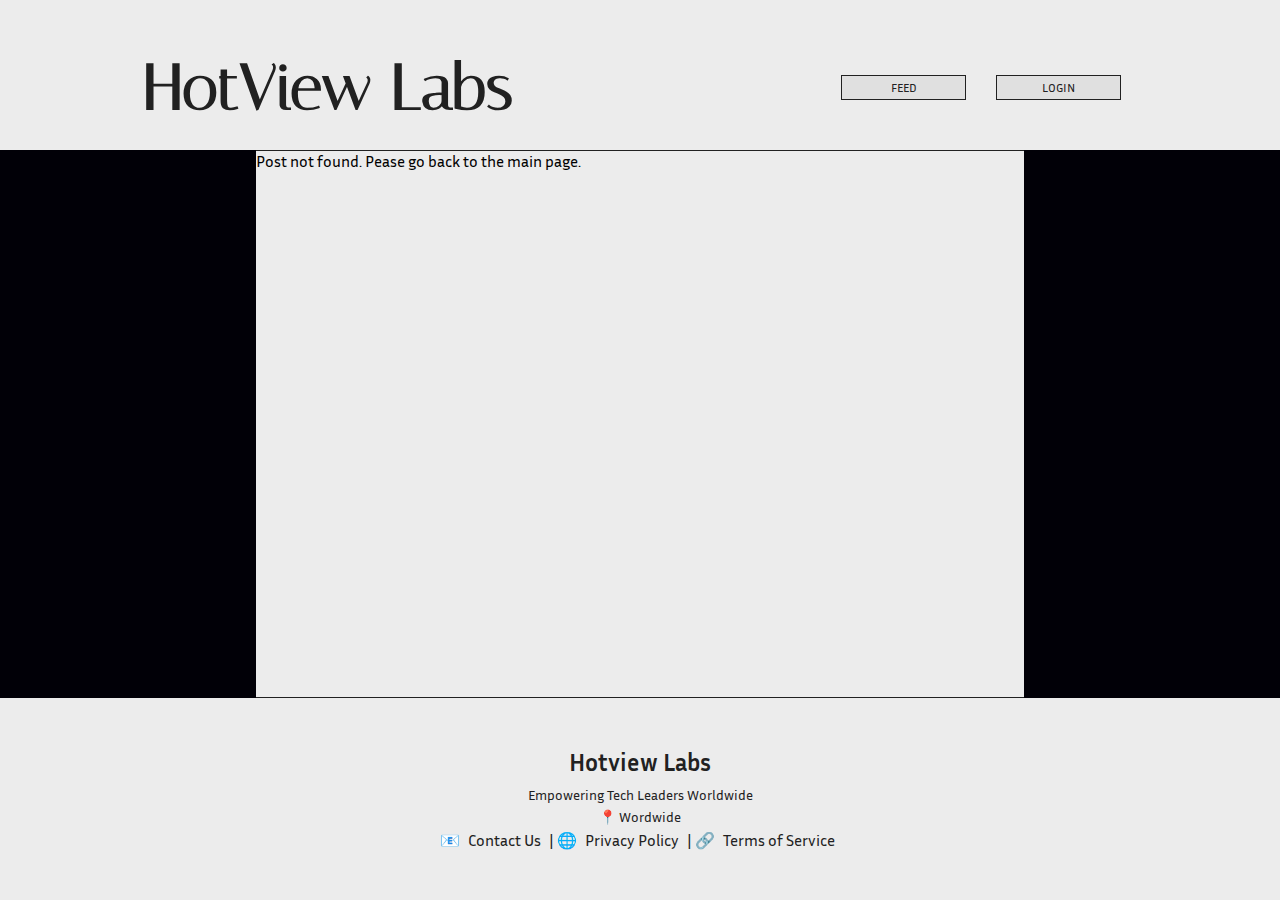
==== post/index.html @ ea55b3c6 "Update index.html" ====
<!DOCTYPE html>
<html lang="en">
<head>
    <meta charset="UTF-8">
    <meta name="viewport" content="width=device-width, initial-scale=1.0">
    <link href="https://fonts.googleapis.com/css2?family=Inria+Sans:wght@300;400;700&display=swap" rel="stylesheet">
    <link href="https://fonts.googleapis.com/css2?family=Italiana&display=swap" rel="stylesheet">
    <link rel="icon" href="/assets/greentech-xxl-light.png">
    <link rel="stylesheet" href="/style.css">
    <script src="../js/post.js"></script>
    <title>HotView Labs</title>
</head>

<body> 
    <header>
        <div class="logo">
            <a href="../"><h3>HotView Labs</h3></a>
        </div>
        <nav class="nav-buttons">
            <a href="/">FEED</a>
            <a href="/add-post.html" id="post-btn">POST</a>
            <a href="/account/login.html">LOGIN</a>
        </nav>
    </header>

    <main>
        <div id="post-container"></div>
    </main>

    <script src="post.js"></script>
    <footer class="footer">
        <div class="footer-content">
            <h2>Hotview Labs</h2>
            <p>Empowering Tech Leaders Worldwide</p>
            <p>📍 Wordwide</p>
            <div class="footer-links">
                📧 <a href="#">Contact Us</a> |
                🌐 <a href="#">Privacy Policy</a> |
                🔗 <a href="#">Terms of Service</a>
            </div>
        </div>
    </footer>
</body>
</html>
---- style.css ----
* {
    margin: 0;
    padding: 0;
    box-sizing: border-box;
    font-family: 'Inria Sans', sans-serif;
}

html, body {
    height: 100%;
}

::-webkit-scrollbar {
    display: none;
}

body {
    /* background: #0c0c0c; */
    background: #010007;
    /* background: rgb(0, 0, 15); */
    /* background: radial-gradient(circle at top left, rgb(4, 0, 37), rgb(6, 6, 8), rgb(44, 0, 17)); */
    display: flex;
    flex-direction: column;
}

.logo a {
    text-decoration: none;
}

header {
    display: flex;
    align-items: center;
    height: 150px;
    background: #ECECEC;
    padding: 0 20px;
    justify-content: space-between;
}

.logo {
    background: #ECECEC;
    margin-left: 10%;
    padding-top: 2%;
}

.logo h3 {
    color: #212121;
    background: #ECECEC;
    font-size: 64px;
    font-family: 'Italiana', serif;
}

nav {
    background: #ECECEC;
    display: flex;
    margin-right: 10%;
    padding-top: 2%;
}

nav a {
    display: inline-block;
    text-align: center;
    justify-content: center;
    align-items: center;
    color: #212121;
    background: #E0E0E0;
    border: 1px solid #212121;
    width: 125px;
    height: 25px;
    margin: 15px;
    padding: 4px;
    font-size: 12px;
    text-decoration: none;
    font-family: 'Inria Sans', sans-serif;
    transition: all 0.3s ease;
}

.active {
    background: #212121;
    color: #ECECEC;
}

nav a:hover {
    background: #D9D9D9;
}

.active:hover {
    background: #0c0c0c !important;
    color: #ECECEC !important;
}

.nav-buttons img {
    height: 15px;
}

#post-btn {
    display: none;
}

main {
    flex: 1;
    background: #ECECEC;
    justify-content: center;
    margin: 0 20%;
    border-top: 1px solid #212121;
    border-bottom: 1px solid #212121;
}

.footer {
    background: #ECECEC;
    text-align: center;
    padding: 50px;
    color: #212121;
}

.footer-content h2 {
    font-size: 24px;
    margin-bottom: 10px;
}

.footer-content p {
    margin: 5px 0;
    font-size: 14px;
}

.footer-links a {
    text-decoration: none;
    color: #212121;
    margin: 0 5px;
}

.footer-links a:hover {
    text-decoration: underline;
}

.footer-content p:last-child {
    margin-top: 15px;
    font-size: 12px;
}

.default-btn {
    justify-content: center;
    background: #E0E0E0;
    padding: 5px;
    border: 1px solid #212121;
    width: 75px;
    margin: 0 25px 25px;
    cursor: pointer;
    border-radius: 3px;
}

.content {
    display: flex;
    flex-direction: column;
    justify-content: center;
    gap: 20px;
    padding: 20px;
}

article {
    display: block;
    gap: 20px;
    margin: 15px 15%;
    background: #ECECEC;
    border-radius: 5px;
    border: 1px solid #C6C0C0;
    box-shadow: 0 4px 6px rgba(0, 0, 0, 0.1);
    cursor: pointer;
}

article a {
    text-decoration: none;
}

article:hover {
    background: #dfdfdf;
}

article img {
    width: 100%;
    margin: 0;
    height: 175px;
    object-fit: cover;
    border-top-right-radius: 5px;
    border-top-left-radius: 5px;
}

article .text {
    flex: 1;
}

article .text h2 {
    font-size: 24px;
    color: #212121;
    margin: 10px 0 20px 25px;
}

article .text p {
    font-size: 14px;
    line-height: 1.6;
    color: #212121;
    margin: 0 250px 40px 25px;
}

article a {
    text-decoration: none;
}

.author {
    color: rgb(68, 68, 68) !important;
}

#read-more {
    display: block;
    margin: 20px auto;
    padding: 10px 30px;
    font-size: 14px;
    border: 1px solid #212121;
    background: #E0E0E0;
    cursor: pointer;
    border-radius: 5px;
}

#read-more:hover {
    background: #D9D9D9;;
}

.login {
    justify-content: center;
    padding: 10%;
}

.login-container {
    background: #ECECEC;
    height: 400px;
    width: 450px;
    margin: 0 auto;
    border: 1px solid #C6C0C0;
    border-radius: 5px;
}

.register-container {
    background: #ECECEC;
    width: 450px;
    margin: 0 auto;
    border: 1px solid #C6C0C0;
    border-radius: 5px;
}

.login-container h2,
.register-container h2 {
    text-align: center;
    margin: 25px;
    font-size: 28px;
}

.register-container p {
    color: #212121;
    text-align: center;
    margin: 10px 0 5px;
}

.login-form {
    display: block;
    color: #5A5A5A;
    margin: 10%;
}

#registerForm {
    display: block;
    color: #5A5A5A;
    margin: 10%;
}

.register-container a {
    text-decoration: none;
    color: #212121;
}


.login-form a {
    text-decoration: none;
}

.star {
    color: #BD5757;
}

.login-form button {
    display: block;
    margin-bottom: 5px;
    width: 100%;
    padding: 7px;
    border-radius: 5px;
    cursor: pointer;
    box-shadow: 0 4px 6px rgba(0, 0, 0, 0.1);
    transition: all 0.2s ease;
}

.login-button {
    background: #212121;
    color: #ECECEC;
    border: none;
    font-weight: bold;
    font-size: 14px;
}

.login-button:hover {
    background: #0c0c0c;
}

.signup-button {
    border: 1px solid #8C8C8C;
    font-weight: bold;
    font-size: 14px;
}

.signup-button:hover {
    background: #D9D9D9;
}

.form-group {
    margin-bottom: 15px;
}

.form-group label {
    display: block;
    margin-bottom: 5px;
}

.form-group input {
    border-radius: 5px;
    width: 100%;
    border: 1px solid #8C8C8C;
    padding: 10px;
}

.login-result {
    width: 100%;
    text-align: center;
}

.error-message {
    display: none;
    background: #FF9797;
    color: #ECECEC;
    padding: 5px;
    border: 1px solid #8C8C8C;
    border-radius: 5px;
}

.success-message {
    display: none;
    background: #97FF9E;
    color: #ECECEC;
    padding: 5px;
    border: 1px solid #8C8C8C;
    border-radius: 5px;
}

.blog-post-1 {
    margin: 5% auto;
    border: 1px solid #C6C0C0;
    width: 80%;
    border-radius: 5px;
    box-shadow: 0 4px 6px rgba(0, 0, 0, 0.1);
    color: #212121;
}

.blog-post-1 img {
    object-fit: cover;
    width: 100%;
    height: 300px;
    border-top-left-radius: 5px;
    border-top-right-radius: 5px;
}

.blog-post-1 h2 {
    margin: 5% 0 5% 10%;
}

.blog-post-1 p {
    margin: 2% 10%;
}

.create-blog-container {
    margin: 10% auto;
    width: 80%;
    border: 1px solid #C6C0C0;
    border-radius: 5px;
    box-shadow: 0 4px 6px rgba(0, 0, 0, 0.1);
}

.create-blog {
    margin: 5% 0 5% 10%;
}

.create-form label {
    display: block;
    color: #212121;
    font-weight: bold;
    margin: 5% 0 10px;
}

.create-form input {
    padding: 10px;
    border: 1px solid #212121;
    border-radius: 5px;
}

.create-form textarea {
    padding: 10px;
    border: 1px solid #212121;
    border-radius: 5px;
    margin-bottom: 20px;
}

#paragraph {
    width: 80%;
    height: 150px;
}

.image-upload label {
    display: block;
    font-weight: bold;
}

.image-upload button {
    background: #C3C3C3;
    border: 1px solid #B3B3B3;
    color: #212121;
    padding: 5px;
    margin: 8px 0;
    box-shadow: 0 4px 6px rgba(0, 0, 0, 0.1);
    cursor: pointer;
}

.image-upload button:hover {
    background: #b6b6b6;
    transition: all 0.3s ease;
}

.image-upload img {
    display: flex;
    height: 10px;
    margin-top: 2px;
    flex-direction: row;
}

.success-status,
.error-status {
    display: none;
    align-items: center;
    gap: 5px;
}

.blog-btn {
    display: flex;
    justify-content: flex-end;
    gap: 20px;
    margin-right: 5%;
}

.blog-btn button {
    padding: 8px 45px;
    border-radius: 5px;
    border: 1px solid #212121;
    font-weight: bold;
    cursor: pointer;
    transition: all 0.3s ease;
}

.edit-post {
    background: #212121;
    color: #ECECEC;
}

.edit-post:hover {
    background: #0c0c0c;   
}

.delete-post:hover {
    background: #D9D9D9;
}

#sortOrder {
    font-weight: 600;
}

#hamburger-menu {
    margin: 10px 15% -30px;
    
}

#hamburger-icon {
    font-size: 24px;
    cursor: pointer;
    display: inline-block;
    padding: 10px;
}

#dropdown-menu {
    list-style-type: none;
    margin: 0;
    padding: 0;
    background: #f9f9f9;
    border: 1px solid #212121;
    display: none;
    position: absolute;
    z-index: 1;
}

#dropdown-menu li {
    padding: 10px 20px;
    cursor: pointer;
    border-bottom: 1px solid #212121;
}

#dropdown-menu li:hover {
    background: #f1f1f1;
    color: #212121;
}

#dropdown-menu.visible {
    display: block;
}

.hidden {
    display: none;
}

.ifLoggedIn {
    display: flex;
    justify-content: flex-end;
}

#carousel-container {
    display: flex;
    overflow: hidden;
    width: 100%;
    transition: transform 0.5s ease-in-out;
    height: 420px;
}

.carousel-item {
    flex: 0 0 100%;
    box-sizing: border-box;
    min-height: 420px;
}

.carousel-btn {
    display: flex;
    justify-content: space-between;
    margin: 25px;
}

.carousel-control {
    color: #212121;
    cursor: pointer;
    padding: 8px;
}

.carousel-btn button {
    font-size: 14px;
    border: 1px solid #212121;
    border-radius: 4px;
    background: #E0E0E0;
    padding: 5px;
}

.carousel-btn button:hover {
    background: #D9D9D9;
}

.latest-post {
    display: flex;
    justify-content: center;
    align-items: center;
    text-transform: uppercase;
    margin: 0 0 10px;
    padding: 40px;
    color: #212121;
}

.intro {
    display: block;
    color: #212121;
}

.introduction {
    display: block;
    margin: 50px 15% ;
    color: #212121;
    border-bottom: 1px solid #212121;
    border-top: 1px solid #212121;
}

.intro h2 {
    margin-bottom: 10px;
    background: #010007;
    color: #ECECEC;
    text-align: center;
    text-transform: uppercase;
    padding: 40px;
}

.introduction h3 {
    margin: 50px;
    text-align: center;
    font-weight: 400;
}

.introduction p {
    margin: 30px 0;
}

.introduction h3 span {
    text-decoration: underline;
}

.post {
    display: block;
    gap: 20px;
}

.post img {
    width: 100%;
    margin: 0;
    height: 300px;
    object-fit: cover;
}

.post .text h2 {
    font-size: 36px;
    color: #212121;
    margin: 40px 15% 20px 15%;
}

.post .text p {
    font-size: 18px;
    line-height: 1.6;
    color: #212121;
    margin: 25px 15%;
}

.post .text .author {
    display: flex;
    height: 100px;
    align-items: flex-end;
    margin: 25px;
}

#goHome {
    display: flex;
    justify-content: center;
    margin: 150px auto 0;
    background: #212121;
    color: #ECECEC;
    padding: 10px 30px;
    border: none;
    border-radius: 3px;
    font-size: 18px;
    cursor: pointer;
    box-shadow: 0 4px 6px rgba(0, 0, 0, 0.1);
    transition: all 0.3s ease;
}

#goHome:hover {
    background: #313131;
}

#goHome:active {
    background: #424242;
}

.post-btn a {
    text-decoration: none;
}
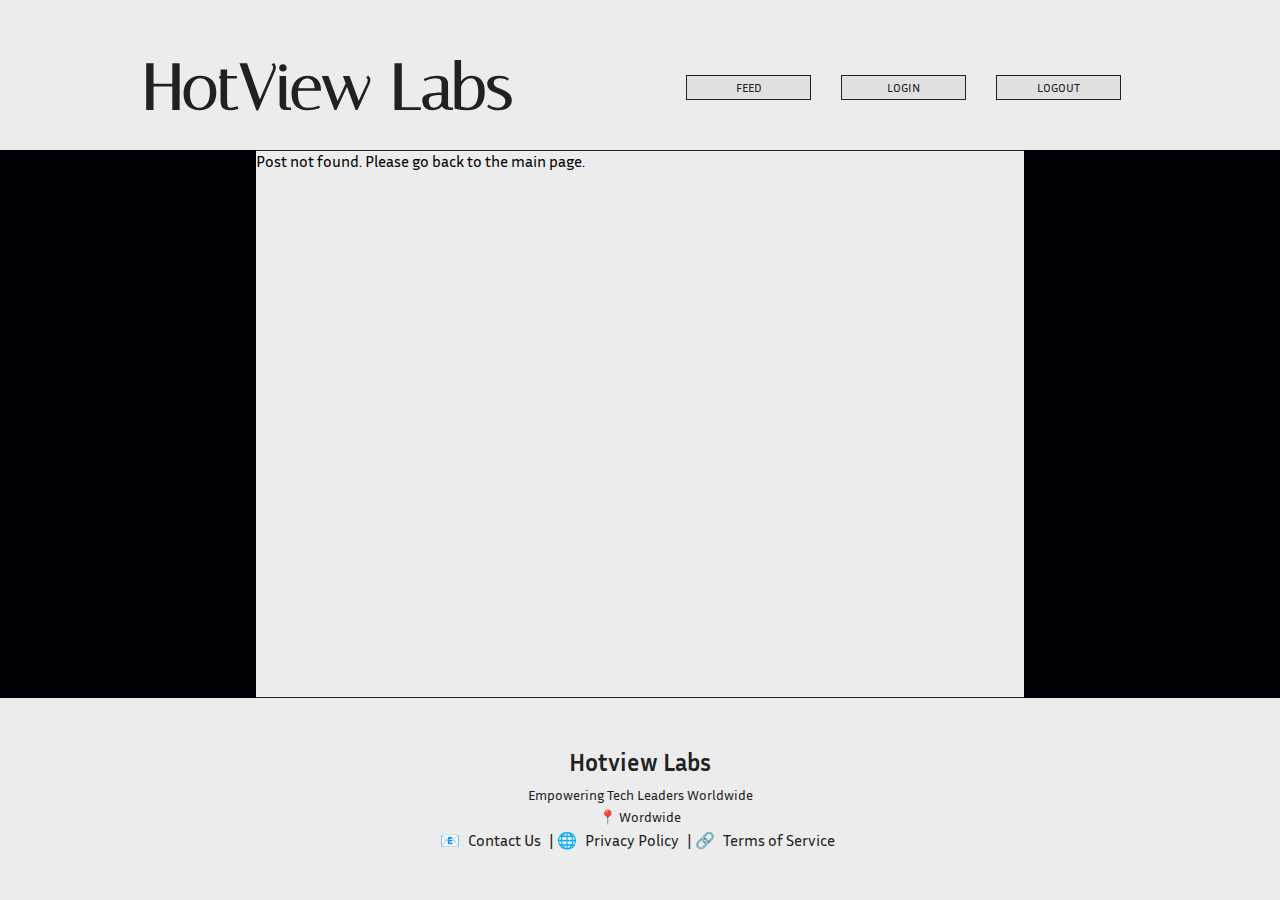
==== commit 8f0c8f9f: "Update post/index.html" ====
--- a/post/index.html
+++ b/post/index.html
@@ -8,6 +8,9 @@
     <link rel="icon" href="/assets/greentech-xxl-light.png">
     <link rel="stylesheet" href="/style.css">
     <script src="../js/post.js"></script>
+    <script src="../js/login.js"></script>
+    <script src="./js/index.js"></script>
+    <script src="./js/logout.js"></script>
     <title>HotView Labs</title>
 </head>
 
@@ -18,8 +21,9 @@
         </div>
         <nav class="nav-buttons">
             <a href="/">FEED</a>
-            <a href="/add-post.html" id="post-btn">POST</a>
-            <a href="/account/login.html">LOGIN</a>
+            <a href="/add-post.html" id="post-btn">ADD POST</a>
+            <a id="loginBtn" href="/account/login.html">LOGIN</a>
+            <a id="logoutBtn" href="/account/login.html">LOGOUT</a>
         </nav>
     </header>
 
--- a/style.css
+++ b/style.css
@@ -600,6 +600,7 @@
     text-align: center;
     text-transform: uppercase;
     padding: 40px;
+    letter-spacing: 5px;
 }
 
 .introduction h3 {
@@ -673,4 +674,97 @@
 
 .post-btn a {
     text-decoration: none;
+}
+
+@media (max-width: 768px) {
+    body {
+        background: #212121;
+    }
+
+    .logo h3 {
+        font-size: 16px;
+        width: 140px;
+    }
+
+    .intro h2 {
+        font-size: 18px;
+        width: 100%;
+    }
+
+    .latest-post {
+        color: #ECECEC;
+        text-transform: uppercase;
+        font-size: 8px;
+        margin: 0 auto;
+        letter-spacing: 2px;
+        width: 80%;
+        border-top: 1px solid #ECECEC;
+        border-bottom: 1px solid #ECECEC;
+    }
+
+    nav a {
+        width: 75px;
+    }
+
+    main {
+        background: #010007;
+        margin: 0;
+    }
+
+    .intro {
+        display: flex;
+    }
+
+    #carousel-container {
+        height: 205px;
+    }
+
+    .carousel-item .text h2 {
+        font-size: 15px;
+    }
+
+    .carousel-item .text p {
+        display: none;
+    }
+
+    .introduction {
+        border-top: 1px solid #ECECEC;
+        border-bottom: 1px solid #ECECEC;
+        color: #ECECEC;
+        width: 75%;
+        margin: 0 auto;
+    }
+
+    .introduction h3 {
+        font-size: 16px;
+        width: 100%;
+        margin: 25px auto;
+    }
+
+    article .tech .text p {
+        display: none;
+    }
+
+    article {
+        margin: 48px;
+    }
+
+    article .tech .text h2 {
+        text-align: center;
+        font-size: 16px;
+        margin: 20px;
+    }
+
+    #editPost {
+        display: none;
+    }
+
+    .content #post-counter{
+        color: #ECECEC;
+    }
+
+    .post .text h2,
+    .post .text p {
+        color: #ECECEC;
+    }
 }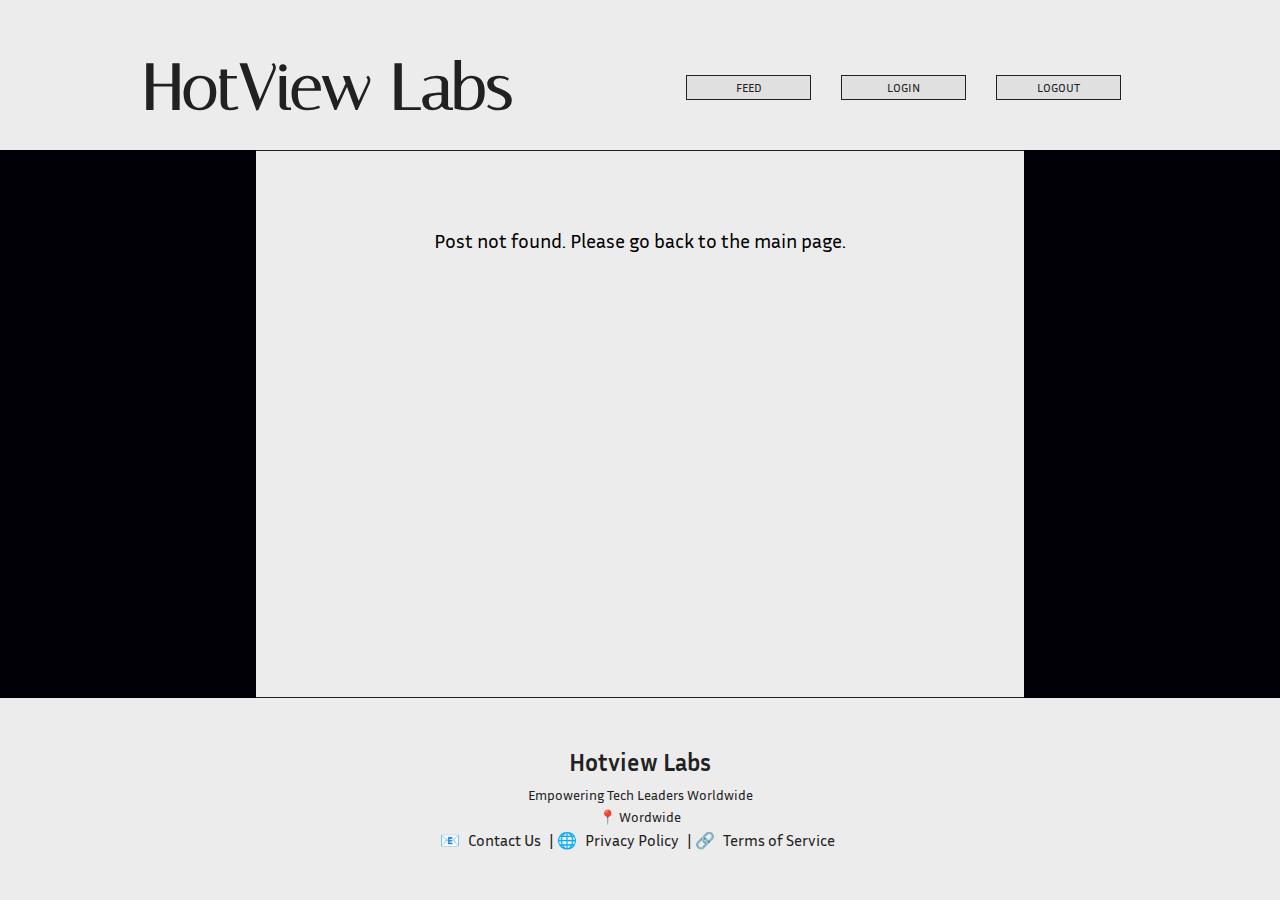
==== commit dd20225f: "Update post/index.html" ====
--- a/post/index.html
+++ b/post/index.html
@@ -11,6 +11,10 @@
     <script src="../js/login.js"></script>
     <script src="./js/index.js"></script>
     <script src="./js/logout.js"></script>
+    <script src="js/getPosts.js" defer></script>
+    <script src="js/createPost.js" defer></script>
+    <script src="js/editPost.js" defer></script>
+    <script src="js/deletePost.js" defer></script>
     <title>HotView Labs</title>
 </head>
 
@@ -29,6 +33,8 @@
 
     <main>
         <div id="post-container"></div>
+        <!-- <div id="postsContainer"></div> -->
+
     </main>
 
     <script src="post.js"></script>
--- a/style.css
+++ b/style.css
@@ -71,6 +71,11 @@
     text-decoration: none;
     font-family: 'Inria Sans', sans-serif;
     transition: all 0.3s ease;
+    cursor: pointer;
+}
+
+#logoutBtn {
+    display: block;
 }
 
 .active {
@@ -85,10 +90,6 @@
 .active:hover {
     background: #0c0c0c !important;
     color: #ECECEC !important;
-}
-
-.nav-buttons img {
-    height: 15px;
 }
 
 #post-btn {
@@ -284,7 +285,8 @@
     color: #BD5757;
 }
 
-.login-form button {
+.login-form button,
+.login-form a p {
     display: block;
     margin-bottom: 5px;
     width: 100%;
@@ -314,6 +316,16 @@
 }
 
 .signup-button:hover {
+    background: #D9D9D9;
+}
+
+.login-form a p {
+    border: 1px solid #8C8C8C;
+    font-weight: bold;
+    font-size: 14px;
+}
+
+.login-form a p:hover {
     background: #D9D9D9;
 }
 
@@ -528,7 +540,7 @@
 }
 
 .ifLoggedIn {
-    display: flex;
+    display: none;
     justify-content: flex-end;
 }
 
@@ -562,12 +574,15 @@
     font-size: 14px;
     border: 1px solid #212121;
     border-radius: 4px;
-    background: #E0E0E0;
+    background: #212121;
     padding: 5px;
+    color: #ECECEC;
+    transition: all 0.2s ease;
+    box-shadow: 0 4px 6px rgba(0, 0, 0, 0.1);
 }
 
 .carousel-btn button:hover {
-    background: #D9D9D9;
+    background: #4e4e4e;
 }
 
 .latest-post {
@@ -674,6 +689,18 @@
 
 .post-btn a {
     text-decoration: none;
+}
+
+.no-post {
+    display: flex;
+    justify-content: center;
+    margin: 10% auto;
+    font-size: 20px;
+}
+
+.login-form a p {
+    color: #212121;
+    text-align: center;
 }
 
 @media (max-width: 768px) {
@@ -755,10 +782,6 @@
         margin: 20px;
     }
 
-    #editPost {
-        display: none;
-    }
-
     .content #post-counter{
         color: #ECECEC;
     }
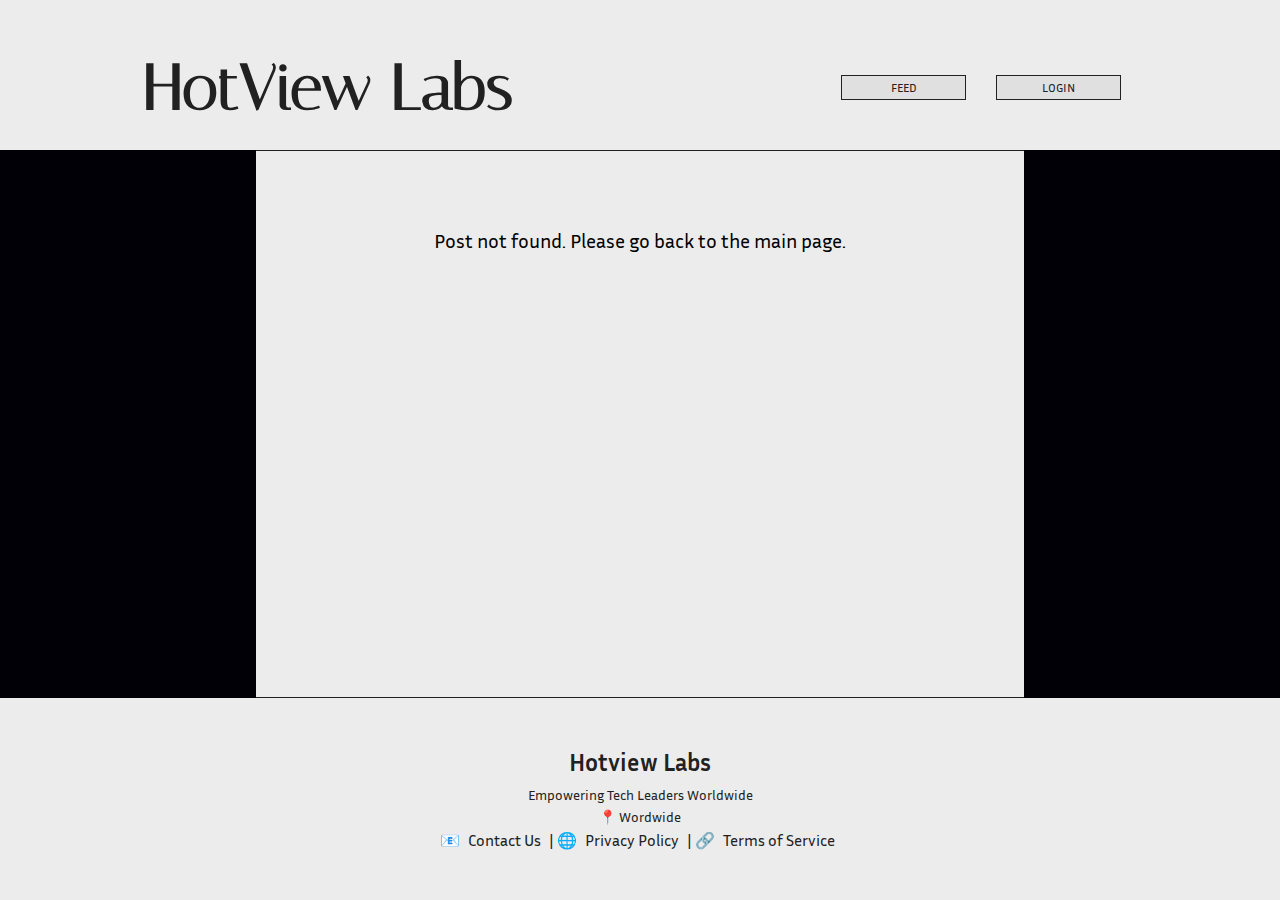
==== commit d58dacbd: "Update post/index.html" ====
--- a/post/index.html
+++ b/post/index.html
@@ -7,14 +7,10 @@
     <link href="https://fonts.googleapis.com/css2?family=Italiana&display=swap" rel="stylesheet">
     <link rel="icon" href="/assets/greentech-xxl-light.png">
     <link rel="stylesheet" href="/style.css">
-    <script src="../js/post.js"></script>
-    <script src="../js/login.js"></script>
-    <script src="./js/index.js"></script>
-    <script src="./js/logout.js"></script>
-    <script src="js/getPosts.js" defer></script>
-    <script src="js/createPost.js" defer></script>
-    <script src="js/editPost.js" defer></script>
-    <script src="js/deletePost.js" defer></script>
+    <script src="../js/post.js" defer></script>
+    <script src="../js/login.js" defer></script>
+    <script src="../js/index.js" defer></script>
+    <script src="../js/logout.js" defer></script>
     <title>HotView Labs</title>
 </head>
 
@@ -27,14 +23,15 @@
             <a href="/">FEED</a>
             <a href="/add-post.html" id="post-btn">ADD POST</a>
             <a id="loginBtn" href="/account/login.html">LOGIN</a>
-            <a id="logoutBtn" href="/account/login.html">LOGOUT</a>
+            <a id="logoutBtn">LOGOUT</a>
         </nav>
     </header>
 
     <main>
         <div id="post-container"></div>
-        <!-- <div id="postsContainer"></div> -->
-
+        <div class="ifLoggedIn">
+            <button id="edit-post">EDIT POST</button>
+        </div>
     </main>
 
     <script src="post.js"></script>
--- a/style.css
+++ b/style.css
@@ -703,6 +703,32 @@
     text-align: center;
 }
 
+#noAccess {
+    display: none;
+}
+
+#noAccess h2,
+#noAccess a {
+    margin: 25px;
+    display: flex;
+    justify-content: center;
+}
+
+#noAccess a {
+    text-decoration: none;
+    color: #ECECEC;
+    background: #212121;
+    margin: 0 auto;
+    width: 100px;
+    padding: 10px;
+    border-radius: 4px;
+    box-shadow: 0 4px 6px rgba(0, 0, 0, 0.1);
+}
+
+#noAccess a:hover {
+    background: #0c0c0c;
+}
+
 @media (max-width: 768px) {
     body {
         background: #212121;
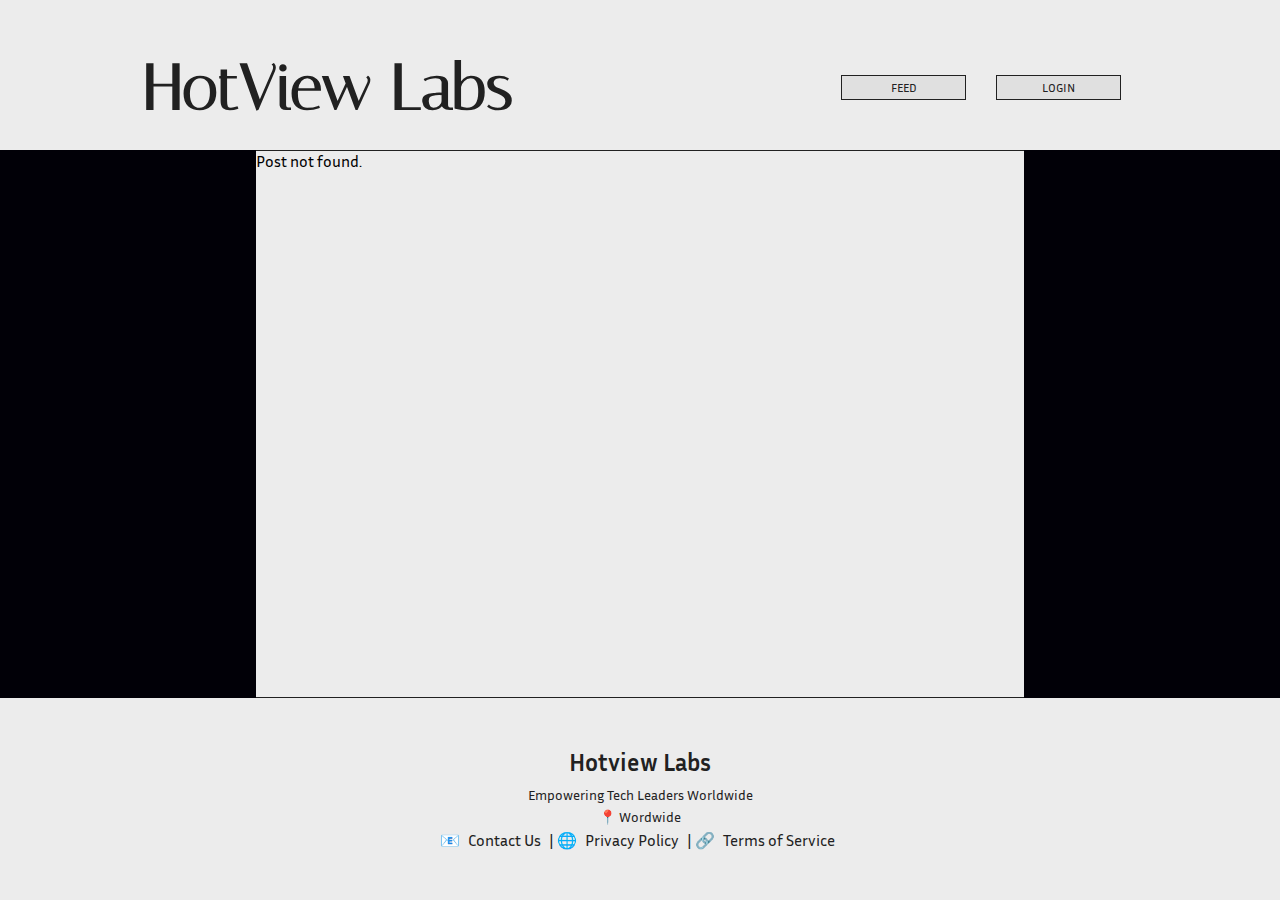
==== commit f85a0f5f: "Update post/index.html" ====
--- a/post/index.html
+++ b/post/index.html
@@ -11,6 +11,7 @@
     <script src="../js/login.js" defer></script>
     <script src="../js/index.js" defer></script>
     <script src="../js/logout.js" defer></script>
+    <script src="../js/postDetails.js" defer></script>
     <title>HotView Labs</title>
 </head>
 
@@ -28,10 +29,27 @@
     </header>
 
     <main>
+        <div id="postDetails"></div>
+        <button id="editPostButton" style="display: none;">Edit Post</button>
+        <div id="editPostForm" style="display: none;">
+            <h2>Edit Post</h2>
+            <form id="editForm">
+                <label for="editTitle">Title:</label>
+                <input type="text" id="editTitle" name="editTitle" required>
+
+                <label for="editDescription">Description:</label>
+                <textarea id="editDescription" name="editDescription" rows="4" required></textarea>
+
+                <label for="editImageUrl">Image URL:</label>
+                <input type="url" id="editImageUrl" name="editImageUrl" required>
+                <div class="button-group">
+                    <button type="submit">Save Changes</button>
+                    <button type="button" id="deletePostButton" >Delete Post</button>
+                </div>
+            </form>
+        </div>
+
         <div id="post-container"></div>
-        <div class="ifLoggedIn">
-            <button id="edit-post">EDIT POST</button>
-        </div>
     </main>
 
     <script src="post.js"></script>
--- a/style.css
+++ b/style.css
@@ -542,6 +542,21 @@
 .ifLoggedIn {
     display: none;
     justify-content: flex-end;
+    margin: 0 50px 25px;
+}
+
+.ifLoggedIn button {
+    padding: 8px 45px;
+    border-radius: 5px;
+    border: 1px solid #212121;
+    font-weight: bold;
+    cursor: pointer;
+    transition: all 0.3s ease;
+    background: #ECECEC;
+}
+
+.ifLoggedIn button:hover {
+    background: #D9D9D9;
 }
 
 #carousel-container {
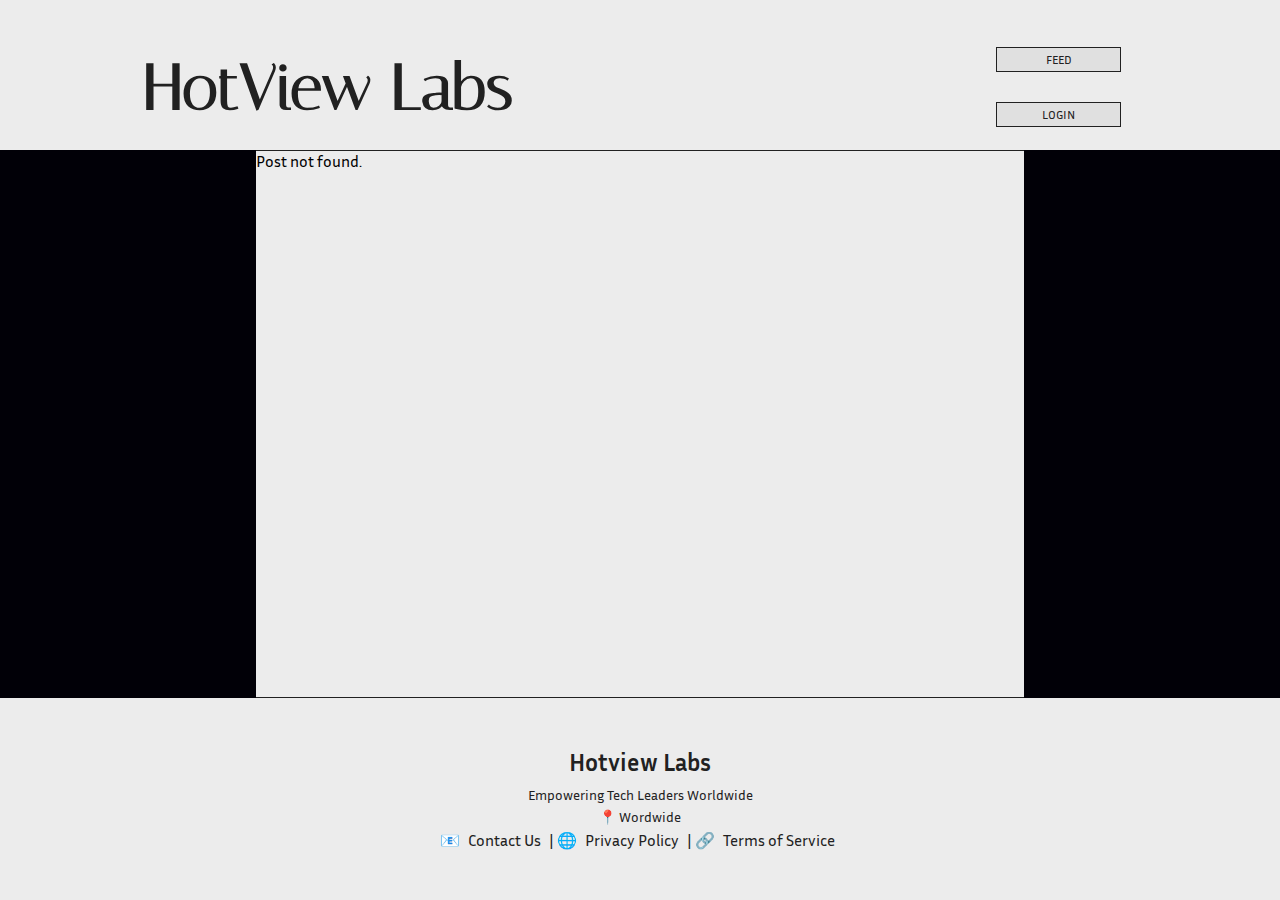
==== commit ea1bd3f1: "Update index.html" ====
--- a/post/index.html
+++ b/post/index.html
@@ -12,6 +12,7 @@
     <script src="../js/index.js" defer></script>
     <script src="../js/logout.js" defer></script>
     <script src="../js/postDetails.js" defer></script>
+    <script src="../js/nav-hamburger.js" defer></script>
     <title>HotView Labs</title>
 </head>
 
@@ -20,11 +21,18 @@
         <div class="logo">
             <a href="../"><h3>HotView Labs</h3></a>
         </div>
-        <nav class="nav-buttons">
-            <a href="/">FEED</a>
-            <a href="/add-post.html" id="post-btn">ADD POST</a>
-            <a id="loginBtn" href="/account/login.html">LOGIN</a>
-            <a id="logoutBtn">LOGOUT</a>
+        <nav class="nav-container">
+            <div class="hamburger" id="hamburger">
+                <span></span>
+                <span></span>
+                <span></span>
+            </div>
+            <div class="nav-buttons" id="navButtons">
+                <a href="/">FEED</a>
+                <a href="/add-post.html" id="post-btn">ADD POST</a>
+                <a id="loginBtn" href="/account/login.html">LOGIN</a>
+                <a id="logoutBtn">LOGOUT</a>
+            </div>
         </nav>
     </header>
 
--- a/style.css
+++ b/style.css
@@ -744,6 +744,79 @@
     background: #0c0c0c;
 }
 
+#editPostButton {
+    padding: 8px 45px;
+    border-radius: 5px;
+    border: 1px solid #212121;
+    font-weight: bold;
+    cursor: pointer;
+    transition: all 0.3s ease;
+    background: #ECECEC;
+    box-shadow: 0 4px 6px rgba(0, 0, 0, 0.1);
+    margin: 25px;
+}
+
+#editPostButton:hover {
+    background: #D9D9D9;
+}
+
+#editPostForm h2 {
+    margin: 50px 0 15px 50px;
+}
+
+#editForm {
+    display: flex;
+    color: #212121;
+    flex-direction: column;
+    margin: 50px;
+    border: 1px solid #212121;
+    border-radius: 4px;
+    background: #e4e4e4;
+    padding: 25px;
+    box-shadow: 0 4px 6px rgba(0, 0, 0, 0.1);
+}
+
+#editForm label {
+    margin-bottom: 15px;
+    text-transform: uppercase;
+}
+
+#editForm textarea {
+    margin-bottom: 20px;
+    padding: 10px;
+    border: 1px solid #212121;
+    border-radius: 4px;
+    width: 100%;
+    height: 150px;
+}
+
+#editForm input {
+    margin-bottom: 20px;
+    padding: 10px;
+}
+
+#editForm button {
+    flex-direction: row;
+    width: 125px;
+    padding: 10px;
+    font-weight: 600;
+    border-radius: 4px;
+    border: 1px solid #212121;
+    cursor: pointer;
+}
+
+#deletePostButton {
+    padding: 8px 45px;
+    border-radius: 5px;
+    border: 1px solid #212121;
+    font-weight: bold;
+    cursor: pointer;
+    transition: all 0.3s ease;
+    background: #212121;
+    color: #ECECEC;
+    box-shadow: 0 4px 6px rgba(0, 0, 0, 0.1);
+    margin: 25px;   
+}
 @media (max-width: 768px) {
     body {
         background: #212121;
